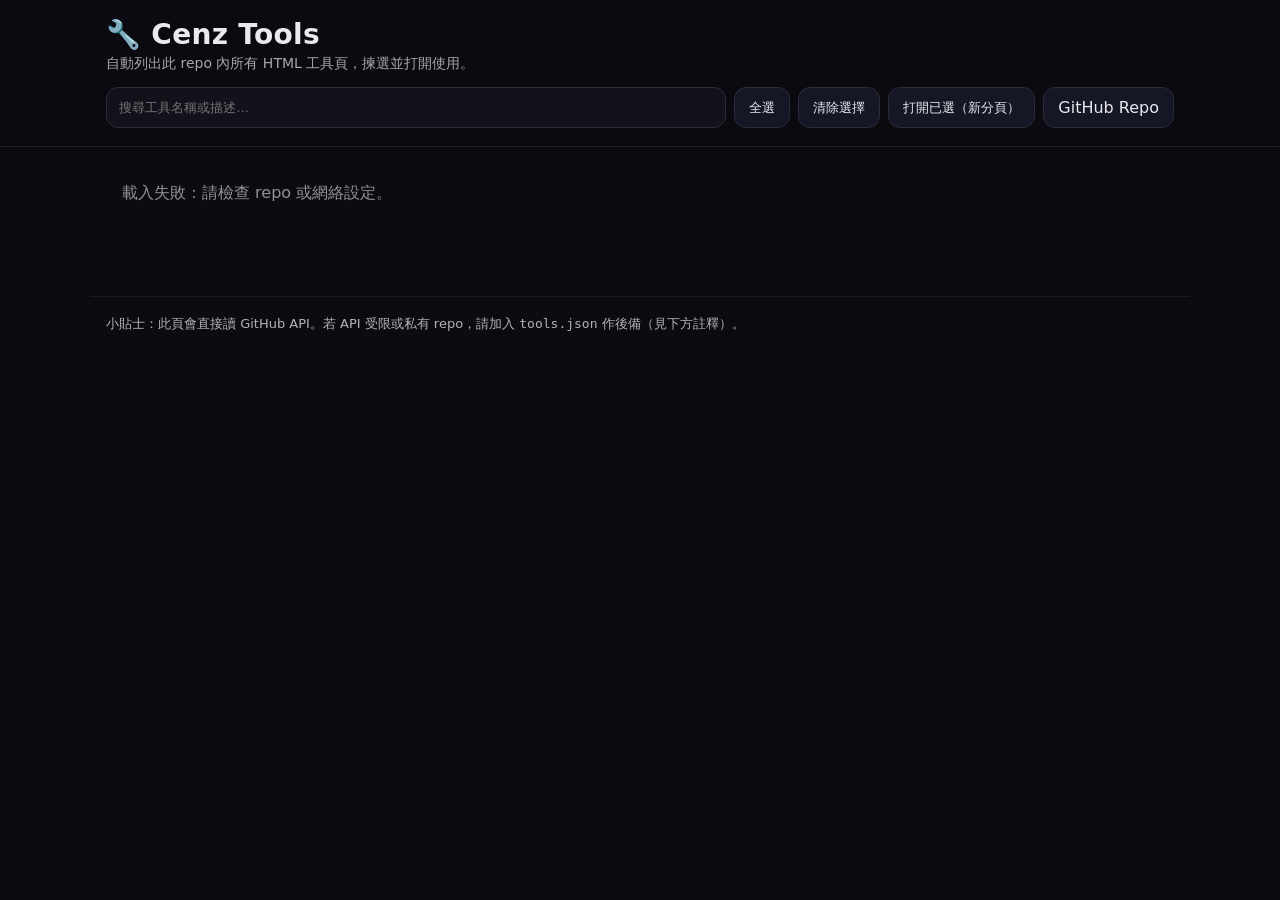
==== index.html @ 300a725a "feat: adding index" ====
<!doctype html>
<html lang="zh-HK">
<head>
  <meta charset="utf-8" />
  <meta name="viewport" content="width=device-width, initial-scale=1" />
  <title>Cenz Tools – Index</title>
  <meta name="description" content="List and launch tools in this repo" />
  <link rel="icon" href="data:,">
  <style>
    :root { --max:1100px }
    * { box-sizing: border-box }
    body { margin:0; font-family: system-ui, -apple-system, Segoe UI, Roboto, "Noto Sans", Arial, "PingFang HK", "Microsoft JhengHei", sans-serif; background:#0b0b10; color:#e9e9ef }
    header { position:sticky; top:0; z-index:10; backdrop-filter: blur(8px); background: rgba(11,11,16,.75); border-bottom:1px solid #20202a }
    .wrap { max-width: var(--max); margin: 0 auto; padding: 18px 16px }
    h1 { margin:0; font-size: clamp(20px, 4vw, 28px); letter-spacing:.3px }
    .sub { opacity:.7; font-size: 14px; margin-top:4px }
    .controls { display:flex; gap:8px; flex-wrap:wrap; margin-top:14px }
    input[type="search"]{ flex:1 1 260px; padding:10px 12px; border-radius:12px; border:1px solid #2c2c3a; background:#11121a; color:#e9e9ef; outline:none }
    button, .linkbtn {
      padding:10px 14px; border-radius:12px; border:1px solid #2c2c3a; background:#151626; color:#e9e9ef; cursor:pointer;
    }
    button:hover, .linkbtn:hover { background:#1b1c2e }
    main { max-width: var(--max); margin: 10px auto 60px; padding:0 16px }
    .grid { display:grid; grid-template-columns: repeat(auto-fill, minmax(240px, 1fr)); gap:14px }
    .card {
      border:1px solid #232332; background:linear-gradient(180deg, #121324, #0f101b);
      padding:14px; border-radius:16px; display:flex; gap:10px; align-items:flex-start
    }
    .card h3{ margin:0 0 6px; font-size:16px; line-height:1.2 }
    .card p { margin:0; opacity:.75; font-size:13px }
    .muted { opacity:.6 }
    .toolsbar { display:flex; gap:8px; align-items:center; margin: 10px 0 0 }
    .checkbox { margin-top:2px }
    .footer { max-width:var(--max); margin:0 auto; padding:18px 16px; border-top:1px solid #20202a; opacity:.75; font-size:13px }
    .empty { padding:20px; border:1px dashed #313146; border-radius:14px; text-align:center; }
    a { color:#a7b6ff; text-decoration:none }
    a:hover { text-decoration:underline }
    .badge { font-size: 12px; padding: 2px 8px; border: 1px solid #30304a; border-radius: 999px; }
  </style>
</head>
<body>
  <header>
    <div class="wrap">
      <h1>🔧 Cenz Tools</h1>
      <div class="sub">自動列出此 repo 內所有 HTML 工具頁，揀選並打開使用。</div>

      <div class="controls">
        <input id="q" type="search" placeholder="搜尋工具名稱或描述…" />
        <button id="selectAll" type="button">全選</button>
        <button id="clearSel" type="button">清除選擇</button>
        <button id="openSel" type="button">打開已選（新分頁）</button>
        <a class="linkbtn" id="viewRepo" href="https://github.com/cenzwong/tools" target="_blank" rel="noopener">GitHub Repo</a>
      </div>
    </div>
  </header>

  <main>
    <div class="wrap">
      <div id="status" class="muted" style="margin:8px 0 14px;">載入中…</div>
      <div id="list" class="grid" aria-live="polite"></div>
      <div id="empty" class="empty" style="display:none">未搵到工具。試試清除搜尋或檢查 repo 內是否有 <code>.html</code> 檔案。</div>
    </div>
  </main>

  <div class="footer">
    小貼士：此頁會直接讀 GitHub API。若 API 受限或私有 repo，請加入 <code>tools.json</code> 作後備（見下方註釋）。
  </div>

<script>
(function(){
  const owner = "cenzwong";
  const repo  = "tools";
  const api   = `https://api.github.com/repos/${owner}/${repo}/contents`;
  const GHPagesBase = (new URL(window.location.href)).pathname.replace(/\/$/, ""); // e.g. /tools
  const $list = document.getElementById('list');
  const $status = document.getElementById('status');
  const $empty = document.getElementById('empty');
  const $q = document.getElementById('q');

  const state = { items: [], filtered: [], selected: new Set() };

  const niceName = (filename) => {
    // convert "fuel-economy-converter.html" -> "Fuel Economy Converter"
    return filename
      .replace(/\.html?$/i,'')
      .replace(/[-_]/g,' ')
      .replace(/\s+/g,' ')
      .trim()
      .replace(/\b\w/g, c => c.toUpperCase());
  };

  const makeDesc = (name) => {
    // simple heuristics; can extend with a manifest later
    if (name.match(/fuel|mpg|km|l\/100/i)) return "油耗 / MPG 轉換器";
    return "工具頁";
  };

  const render = () => {
    const q = ($q.value||"").trim().toLowerCase();
    state.filtered = state.items.filter(it => {
      if (q === "") return true;
      return it.name.toLowerCase().includes(q) || it.title.toLowerCase().includes(q);
    });

    $list.innerHTML = "";
    if (state.filtered.length === 0) {
      $empty.style.display = "block";
    } else {
      $empty.style.display = "none";
      for (const it of state.filtered) {
        const id = `chk_${it.name.replace(/\W/g,'_')}`;
        const card = document.createElement('div');
        card.className = 'card';
        card.innerHTML = `
          <input class="checkbox" type="checkbox" id="${id}" ${state.selected.has(it.path)?'checked':''} />
          <div style="flex:1">
            <h3>${it.title} <span class="badge">${it.name}</span></h3>
            <p>${makeDesc(it.title)}</p>
            <div class="toolsbar">
              <a class="linkbtn" href="${it.href}" target="_blank" rel="noopener">開啟</a>
              <a class="linkbtn" href="${it.raw}" target="_blank" rel="noopener">Raw</a>
            </div>
          </div>
        `;
        card.querySelector('input').addEventListener('change', (e)=>{
          if (e.target.checked) state.selected.add(it.path);
          else state.selected.delete(it.path);
        });
        $list.appendChild(card);
      }
    }
    $status.textContent = `${state.filtered.length} 個工具可用 · 已選 ${state.selected.size}`;
  };

  const inflate = (files) => {
    const htmls = files.filter(f => f.type === 'file' && /\.html?$/i.test(f.name) && !/^index\.html?$/i.test(f.name));
    state.items = htmls.map(f => {
      const title = niceName(f.name);
      // 在 pages 上直接相對路徑可用；同時提供 raw 連結方便下載
      const href = `${GHPagesBase ? GHPagesBase + '/' : ''}${f.name}`;
      const raw = f.download_url || f.html_url?.replace('github.com','raw.githubusercontent.com').replace('/blob/','/');
      return { name: f.name, title, path: f.path, href, raw };
    }).sort((a,b)=> a.title.localeCompare(b.title));
    render();
  };

  async function loadFromAPI() {
    $status.textContent = "從 GitHub 讀取檔案清單…";
    const res = await fetch(api, { headers: { 'Accept': 'application/vnd.github+json' }});
    if (!res.ok) throw new Error(`GitHub API ${res.status}`);
    const data = await res.json();
    inflate(data);
  }

  async function loadFallback() {
    // 可選：若你另外放 tools.json（簡單陣列），會喺 API 失敗時讀取
    const res = await fetch('tools.json');
    if (!res.ok) throw new Error('no fallback');
    const data = await res.json();
    const files = data.map(n => ({ type:'file', name:n, path:n, download_url: location.origin + location.pathname + n }));
    inflate(files);
  }

  // wire up controls
  document.getElementById('selectAll').onclick = () => {
    state.filtered.forEach(it => state.selected.add(it.path));
    render();
  };
  document.getElementById('clearSel').onclick = () => {
    state.selected.clear(); render();
  };
  document.getElementById('openSel').onclick = () => {
    if (state.selected.size === 0) return alert("未選擇任何工具");
    for (const p of state.selected) {
      const it = state.items.find(x => x.path === p);
      if (it) window.open(it.href, '_blank', 'noopener');
    }
  };
  $q.addEventListener('input', render);

  // init
  loadFromAPI().catch(async () => {
    $status.textContent = "GitHub API 讀取失敗，嘗試後備清單…";
    try { await loadFallback(); $status.textContent = "已用後備清單載入。"; }
    catch { $status.textContent = "載入失敗：請檢查 repo 或網絡設定。"; }
  });
})();
</script>
</body>
</html>
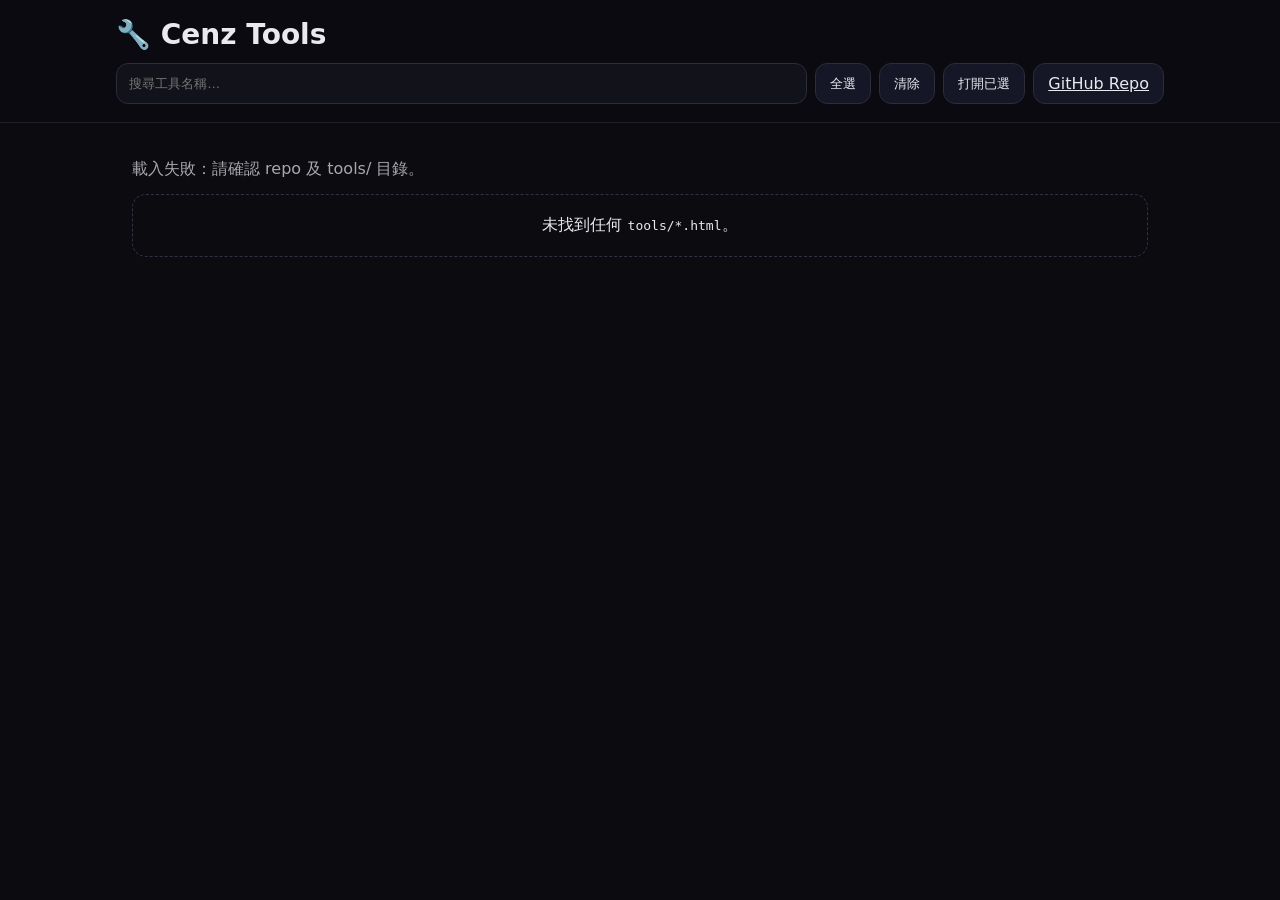
==== commit db134ffc: "feat: include the tools search" ====
--- a/index.html
+++ b/index.html
@@ -1,188 +1,140 @@
 <!doctype html>
 <html lang="zh-HK">
 <head>
-  <meta charset="utf-8" />
-  <meta name="viewport" content="width=device-width, initial-scale=1" />
-  <title>Cenz Tools – Index</title>
-  <meta name="description" content="List and launch tools in this repo" />
-  <link rel="icon" href="data:,">
-  <style>
-    :root { --max:1100px }
-    * { box-sizing: border-box }
-    body { margin:0; font-family: system-ui, -apple-system, Segoe UI, Roboto, "Noto Sans", Arial, "PingFang HK", "Microsoft JhengHei", sans-serif; background:#0b0b10; color:#e9e9ef }
-    header { position:sticky; top:0; z-index:10; backdrop-filter: blur(8px); background: rgba(11,11,16,.75); border-bottom:1px solid #20202a }
-    .wrap { max-width: var(--max); margin: 0 auto; padding: 18px 16px }
-    h1 { margin:0; font-size: clamp(20px, 4vw, 28px); letter-spacing:.3px }
-    .sub { opacity:.7; font-size: 14px; margin-top:4px }
-    .controls { display:flex; gap:8px; flex-wrap:wrap; margin-top:14px }
-    input[type="search"]{ flex:1 1 260px; padding:10px 12px; border-radius:12px; border:1px solid #2c2c3a; background:#11121a; color:#e9e9ef; outline:none }
-    button, .linkbtn {
-      padding:10px 14px; border-radius:12px; border:1px solid #2c2c3a; background:#151626; color:#e9e9ef; cursor:pointer;
-    }
-    button:hover, .linkbtn:hover { background:#1b1c2e }
-    main { max-width: var(--max); margin: 10px auto 60px; padding:0 16px }
-    .grid { display:grid; grid-template-columns: repeat(auto-fill, minmax(240px, 1fr)); gap:14px }
-    .card {
-      border:1px solid #232332; background:linear-gradient(180deg, #121324, #0f101b);
-      padding:14px; border-radius:16px; display:flex; gap:10px; align-items:flex-start
-    }
-    .card h3{ margin:0 0 6px; font-size:16px; line-height:1.2 }
-    .card p { margin:0; opacity:.75; font-size:13px }
-    .muted { opacity:.6 }
-    .toolsbar { display:flex; gap:8px; align-items:center; margin: 10px 0 0 }
-    .checkbox { margin-top:2px }
-    .footer { max-width:var(--max); margin:0 auto; padding:18px 16px; border-top:1px solid #20202a; opacity:.75; font-size:13px }
-    .empty { padding:20px; border:1px dashed #313146; border-radius:14px; text-align:center; }
-    a { color:#a7b6ff; text-decoration:none }
-    a:hover { text-decoration:underline }
-    .badge { font-size: 12px; padding: 2px 8px; border: 1px solid #30304a; border-radius: 999px; }
-  </style>
+<meta charset="utf-8" />
+<meta name="viewport" content="width=device-width, initial-scale=1" />
+<title>Cenz Tools – Index</title>
+<link rel="icon" href="data:,">
+<style>
+  :root{--max:1080px}
+  *{box-sizing:border-box}
+  body{margin:0;font-family:system-ui,-apple-system,Segoe UI,Roboto,Noto Sans,Arial,"PingFang HK","Microsoft JhengHei",sans-serif;background:#0b0b10;color:#e9e9ef}
+  header{position:sticky;top:0;z-index:10;backdrop-filter:blur(8px);background:rgba(11,11,16,.75);border-bottom:1px solid #20202a}
+  .wrap{max-width:var(--max);margin:0 auto;padding:18px 16px}
+  h1{margin:0;font-size:clamp(20px,4vw,28px)}
+  .controls{display:flex;gap:8px;flex-wrap:wrap;margin-top:12px}
+  input[type="search"]{flex:1 1 260px;padding:10px 12px;border-radius:12px;border:1px solid #2c2c3a;background:#11121a;color:#e9e9ef}
+  button,.linkbtn{padding:10px 14px;border-radius:12px;border:1px solid #2c2c3a;background:#151626;color:#e9e9ef;cursor:pointer}
+  button:hover,.linkbtn:hover{background:#1b1c2e}
+  main{max-width:var(--max);margin:10px auto 60px;padding:0 16px}
+  .grid{display:grid;grid-template-columns:repeat(auto-fill,minmax(240px,1fr));gap:14px}
+  .card{border:1px solid #232332;background:linear-gradient(180deg,#121324,#0f101b);padding:14px;border-radius:16px;display:flex;gap:10px}
+  .card h3{margin:0 0 6px;font-size:16px;line-height:1.2}
+  .card p{margin:0;opacity:.75;font-size:13px}
+  .muted{opacity:.7}
+  .toolsbar{display:flex;gap:8px;align-items:center;margin-top:10px}
+  .checkbox{margin-top:2px}
+  .empty{padding:20px;border:1px dashed #313146;border-radius:14px;text-align:center}
+  .badge{font-size:12px;padding:2px 8px;border:1px solid #30304a;border-radius:999px}
+</style>
 </head>
 <body>
-  <header>
-    <div class="wrap">
-      <h1>🔧 Cenz Tools</h1>
-      <div class="sub">自動列出此 repo 內所有 HTML 工具頁，揀選並打開使用。</div>
+<header>
+  <div class="wrap">
+    <h1>🔧 Cenz Tools</h1>
+    <div class="controls">
+      <input id="q" type="search" placeholder="搜尋工具名稱…" />
+      <button id="selectAll" type="button">全選</button>
+      <button id="clearSel" type="button">清除</button>
+      <button id="openSel" type="button">打開已選</button>
+      <a id="repoLink" class="linkbtn" target="_blank" rel="noopener">GitHub Repo</a>
+    </div>
+  </div>
+</header>
 
-      <div class="controls">
-        <input id="q" type="search" placeholder="搜尋工具名稱或描述…" />
-        <button id="selectAll" type="button">全選</button>
-        <button id="clearSel" type="button">清除選擇</button>
-        <button id="openSel" type="button">打開已選（新分頁）</button>
-        <a class="linkbtn" id="viewRepo" href="https://github.com/cenzwong/tools" target="_blank" rel="noopener">GitHub Repo</a>
-      </div>
-    </div>
-  </header>
-
-  <main>
-    <div class="wrap">
-      <div id="status" class="muted" style="margin:8px 0 14px;">載入中…</div>
-      <div id="list" class="grid" aria-live="polite"></div>
-      <div id="empty" class="empty" style="display:none">未搵到工具。試試清除搜尋或檢查 repo 內是否有 <code>.html</code> 檔案。</div>
-    </div>
-  </main>
-
-  <div class="footer">
-    小貼士：此頁會直接讀 GitHub API。若 API 受限或私有 repo，請加入 <code>tools.json</code> 作後備（見下方註釋）。
+<main>
+  <div class="wrap">
+    <div id="status" class="muted" style="margin:8px 0 14px;">載入中…</div>
+    <div id="list" class="grid" aria-live="polite"></div>
+    <div id="empty" class="empty" style="display:none">未找到任何 <code>tools/*.html</code>。</div>
   </div>
+</main>
 
 <script>
 (function(){
-  const owner = "cenzwong";
-  const repo  = "tools";
-  const api   = `https://api.github.com/repos/${owner}/${repo}/contents`;
-  const GHPagesBase = (new URL(window.location.href)).pathname.replace(/\/$/, ""); // e.g. /tools
+  // 推斷 owner/repo（適用於 user/org Pages）。如你想固定，可手動填 owner/repo。
+  const host = location.hostname; // e.g. cenzwong.github.io
+  const owner = host.split(".")[0]; // cenzwong
+  const pathParts = location.pathname.split("/").filter(Boolean); // ["<repo>", ...]
+  const repo = pathParts[0] || "tools"; // repo 名
+  const basePath = "/" + repo + "/";    // "/tools/"
+  const toolsWebBase = basePath + "tools/"; // "/tools/tools/"
+  const api = `https://api.github.com/repos/${owner}/${repo}/contents/tools`;
+
   const $list = document.getElementById('list');
   const $status = document.getElementById('status');
   const $empty = document.getElementById('empty');
   const $q = document.getElementById('q');
+  const $repoLink = document.getElementById('repoLink');
+  $repoLink.href = `https://github.com/${owner}/${repo}`;
 
   const state = { items: [], filtered: [], selected: new Set() };
 
-  const niceName = (filename) => {
-    // convert "fuel-economy-converter.html" -> "Fuel Economy Converter"
-    return filename
-      .replace(/\.html?$/i,'')
-      .replace(/[-_]/g,' ')
-      .replace(/\s+/g,' ')
-      .trim()
-      .replace(/\b\w/g, c => c.toUpperCase());
-  };
+  const pretty = s => s.replace(/\.html?$/i,'').replace(/[-_]/g,' ').replace(/\s+/g,' ').trim().replace(/\b\w/g,c=>c.toUpperCase());
 
-  const makeDesc = (name) => {
-    // simple heuristics; can extend with a manifest later
-    if (name.match(/fuel|mpg|km|l\/100/i)) return "油耗 / MPG 轉換器";
-    return "工具頁";
-  };
-
-  const render = () => {
-    const q = ($q.value||"").trim().toLowerCase();
-    state.filtered = state.items.filter(it => {
-      if (q === "") return true;
-      return it.name.toLowerCase().includes(q) || it.title.toLowerCase().includes(q);
-    });
-
+  function render(){
+    const q = ($q.value||"").toLowerCase().trim();
+    state.filtered = state.items.filter(it => q === "" || it.title.toLowerCase().includes(q) || it.name.toLowerCase().includes(q));
     $list.innerHTML = "";
-    if (state.filtered.length === 0) {
-      $empty.style.display = "block";
-    } else {
-      $empty.style.display = "none";
-      for (const it of state.filtered) {
+    if(state.filtered.length===0){ $empty.style.display="block"; }
+    else {
+      $empty.style.display="none";
+      for(const it of state.filtered){
         const id = `chk_${it.name.replace(/\W/g,'_')}`;
         const card = document.createElement('div');
-        card.className = 'card';
+        card.className = "card";
         card.innerHTML = `
-          <input class="checkbox" type="checkbox" id="${id}" ${state.selected.has(it.path)?'checked':''} />
+          <input class="checkbox" type="checkbox" id="${id}" ${state.selected.has(it.path)?'checked':''}/>
           <div style="flex:1">
             <h3>${it.title} <span class="badge">${it.name}</span></h3>
-            <p>${makeDesc(it.title)}</p>
+            <p class="muted">單檔工具頁</p>
             <div class="toolsbar">
               <a class="linkbtn" href="${it.href}" target="_blank" rel="noopener">開啟</a>
               <a class="linkbtn" href="${it.raw}" target="_blank" rel="noopener">Raw</a>
             </div>
-          </div>
-        `;
-        card.querySelector('input').addEventListener('change', (e)=>{
-          if (e.target.checked) state.selected.add(it.path);
-          else state.selected.delete(it.path);
+          </div>`;
+        card.querySelector('input').addEventListener('change',e=>{
+          if(e.target.checked) state.selected.add(it.path); else state.selected.delete(it.path);
         });
         $list.appendChild(card);
       }
     }
-    $status.textContent = `${state.filtered.length} 個工具可用 · 已選 ${state.selected.size}`;
-  };
+    $status.textContent = `${state.filtered.length} 個工具 · 已選 ${state.selected.size}`;
+  }
 
-  const inflate = (files) => {
-    const htmls = files.filter(f => f.type === 'file' && /\.html?$/i.test(f.name) && !/^index\.html?$/i.test(f.name));
-    state.items = htmls.map(f => {
-      const title = niceName(f.name);
-      // 在 pages 上直接相對路徑可用；同時提供 raw 連結方便下載
-      const href = `${GHPagesBase ? GHPagesBase + '/' : ''}${f.name}`;
-      const raw = f.download_url || f.html_url?.replace('github.com','raw.githubusercontent.com').replace('/blob/','/');
-      return { name: f.name, title, path: f.path, href, raw };
+  function inflate(files){
+    const htmls = files.filter(f => f.type==='file' && /\.html?$/i.test(f.name) && !/^index\.html?$/i.test(f.name));
+    state.items = htmls.map(f=>{
+      const title = pretty(f.name);
+      const href = toolsWebBase + encodeURIComponent(f.name);
+      const raw = f.download_url || (f.html_url ? f.html_url.replace('github.com','raw.githubusercontent.com').replace('/blob/','/') : '');
+      return { name:f.name, title, path:f.path, href, raw };
     }).sort((a,b)=> a.title.localeCompare(b.title));
     render();
-  };
+  }
 
-  async function loadFromAPI() {
-    $status.textContent = "從 GitHub 讀取檔案清單…";
-    const res = await fetch(api, { headers: { 'Accept': 'application/vnd.github+json' }});
-    if (!res.ok) throw new Error(`GitHub API ${res.status}`);
+  async function loadFromAPI(){
+    $status.textContent = "從 GitHub 讀取 tools/ …";
+    const res = await fetch(api, { headers: { 'Accept':'application/vnd.github+json' }});
+    if(!res.ok) throw new Error(`GitHub API ${res.status}`);
     const data = await res.json();
     inflate(data);
   }
 
-  async function loadFallback() {
-    // 可選：若你另外放 tools.json（簡單陣列），會喺 API 失敗時讀取
-    const res = await fetch('tools.json');
-    if (!res.ok) throw new Error('no fallback');
-    const data = await res.json();
-    const files = data.map(n => ({ type:'file', name:n, path:n, download_url: location.origin + location.pathname + n }));
-    inflate(files);
-  }
-
-  // wire up controls
-  document.getElementById('selectAll').onclick = () => {
-    state.filtered.forEach(it => state.selected.add(it.path));
-    render();
-  };
-  document.getElementById('clearSel').onclick = () => {
-    state.selected.clear(); render();
-  };
-  document.getElementById('openSel').onclick = () => {
-    if (state.selected.size === 0) return alert("未選擇任何工具");
-    for (const p of state.selected) {
-      const it = state.items.find(x => x.path === p);
-      if (it) window.open(it.href, '_blank', 'noopener');
+  document.getElementById('selectAll').onclick = ()=>{ state.filtered.forEach(it=>state.selected.add(it.path)); render(); };
+  document.getElementById('clearSel').onclick = ()=>{ state.selected.clear(); render(); };
+  document.getElementById('openSel').onclick = ()=>{
+    if(state.selected.size===0) return alert("未選擇任何工具");
+    for(const p of state.selected){
+      const it = state.items.find(x=>x.path===p);
+      if(it) window.open(it.href,'_blank','noopener');
     }
   };
   $q.addEventListener('input', render);
 
-  // init
-  loadFromAPI().catch(async () => {
-    $status.textContent = "GitHub API 讀取失敗，嘗試後備清單…";
-    try { await loadFallback(); $status.textContent = "已用後備清單載入。"; }
-    catch { $status.textContent = "載入失敗：請檢查 repo 或網絡設定。"; }
+  loadFromAPI().catch(()=>{
+    $status.textContent = "載入失敗：請確認 repo 及 tools/ 目錄。";
+    $empty.style.display="block";
   });
 })();
 </script>
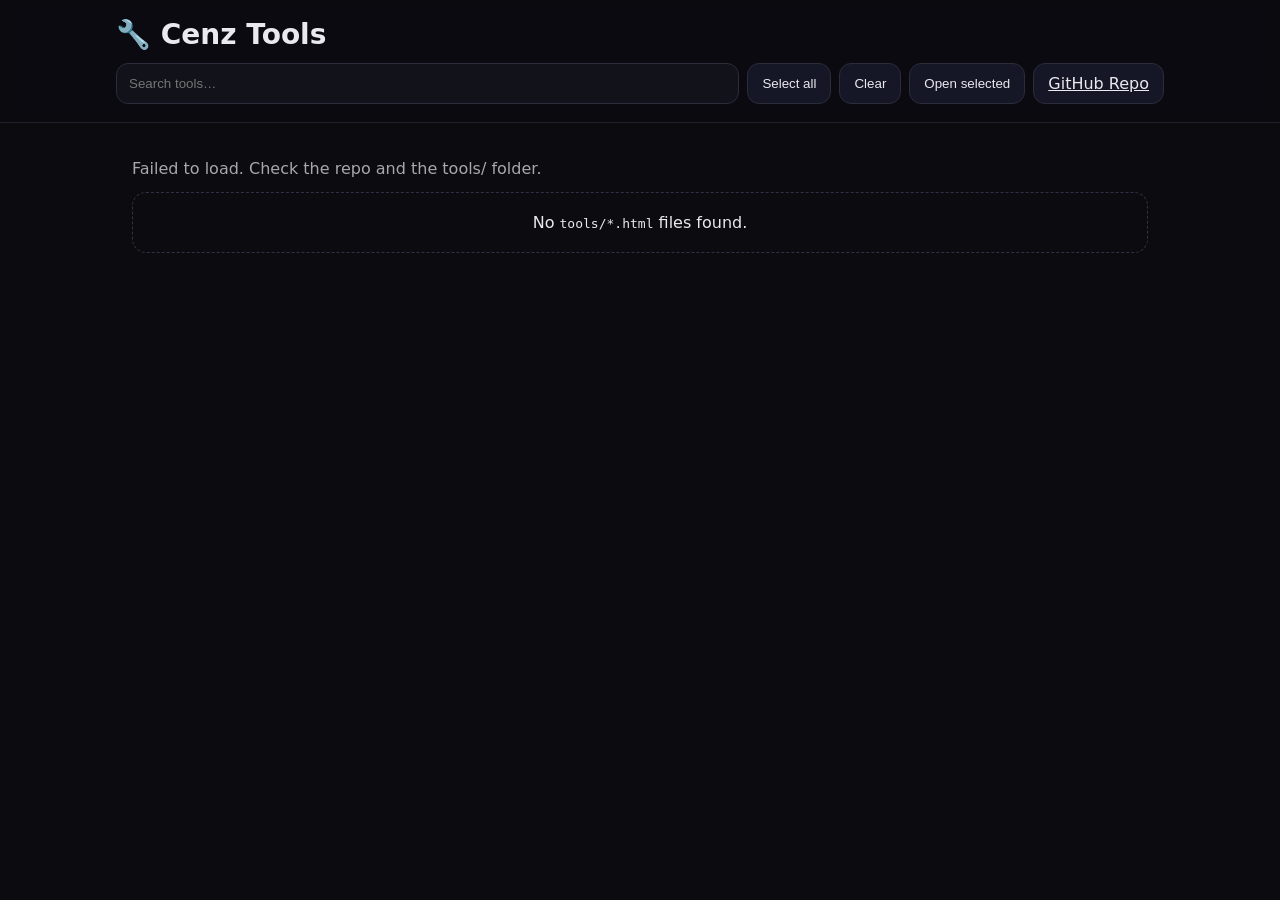
==== commit 4b803ae5: "feat: english only" ====
--- a/index.html
+++ b/index.html
@@ -1,5 +1,5 @@
 <!doctype html>
-<html lang="zh-HK">
+<html lang="en">
 <head>
 <meta charset="utf-8" />
 <meta name="viewport" content="width=device-width, initial-scale=1" />
@@ -8,7 +8,7 @@
 <style>
   :root{--max:1080px}
   *{box-sizing:border-box}
-  body{margin:0;font-family:system-ui,-apple-system,Segoe UI,Roboto,Noto Sans,Arial,"PingFang HK","Microsoft JhengHei",sans-serif;background:#0b0b10;color:#e9e9ef}
+  body{margin:0;font-family:system-ui,-apple-system,Segoe UI,Roboto,Noto Sans,Arial,sans-serif;background:#0b0b10;color:#e9e9ef}
   header{position:sticky;top:0;z-index:10;backdrop-filter:blur(8px);background:rgba(11,11,16,.75);border-bottom:1px solid #20202a}
   .wrap{max-width:var(--max);margin:0 auto;padding:18px 16px}
   h1{margin:0;font-size:clamp(20px,4vw,28px)}
@@ -33,10 +33,10 @@
   <div class="wrap">
     <h1>🔧 Cenz Tools</h1>
     <div class="controls">
-      <input id="q" type="search" placeholder="搜尋工具名稱…" />
-      <button id="selectAll" type="button">全選</button>
-      <button id="clearSel" type="button">清除</button>
-      <button id="openSel" type="button">打開已選</button>
+      <input id="q" type="search" placeholder="Search tools…" />
+      <button id="selectAll" type="button">Select all</button>
+      <button id="clearSel" type="button">Clear</button>
+      <button id="openSel" type="button">Open selected</button>
       <a id="repoLink" class="linkbtn" target="_blank" rel="noopener">GitHub Repo</a>
     </div>
   </div>
@@ -44,22 +44,22 @@
 
 <main>
   <div class="wrap">
-    <div id="status" class="muted" style="margin:8px 0 14px;">載入中…</div>
+    <div id="status" class="muted" style="margin:8px 0 14px;">Loading…</div>
     <div id="list" class="grid" aria-live="polite"></div>
-    <div id="empty" class="empty" style="display:none">未找到任何 <code>tools/*.html</code>。</div>
+    <div id="empty" class="empty" style="display:none">No <code>tools/*.html</code> files found.</div>
   </div>
 </main>
 
 <script>
 (function(){
-  // 推斷 owner/repo（適用於 user/org Pages）。如你想固定，可手動填 owner/repo。
-  const host = location.hostname; // e.g. cenzwong.github.io
-  const owner = host.split(".")[0]; // cenzwong
-  const pathParts = location.pathname.split("/").filter(Boolean); // ["<repo>", ...]
-  const repo = pathParts[0] || "tools"; // repo 名
-  const basePath = "/" + repo + "/";    // "/tools/"
-  const toolsWebBase = basePath + "tools/"; // "/tools/tools/"
-  const api = `https://api.github.com/repos/${owner}/${repo}/contents/tools`;
+  // Hard-coded to your repo
+  const owner = "cenzwong";
+  const repo  = "tools";
+  const api   = `https://api.github.com/repos/${owner}/${repo}/contents/tools`;
+
+  // Project Pages base path: /<repo>/
+  const basePath = `/${repo}/`;
+  const webToolsBase = `${basePath}tools/`;
 
   const $list = document.getElementById('list');
   const $status = document.getElementById('status');
@@ -70,7 +70,12 @@
 
   const state = { items: [], filtered: [], selected: new Set() };
 
-  const pretty = s => s.replace(/\.html?$/i,'').replace(/[-_]/g,' ').replace(/\s+/g,' ').trim().replace(/\b\w/g,c=>c.toUpperCase());
+  const toTitle = s => s
+    .replace(/\.html?$/i,'')
+    .replace(/[-_]/g,' ')
+    .replace(/\s+/g,' ')
+    .trim()
+    .replace(/\b\w/g,c=>c.toUpperCase());
 
   function render(){
     const q = ($q.value||"").toLowerCase().trim();
@@ -87,9 +92,9 @@
           <input class="checkbox" type="checkbox" id="${id}" ${state.selected.has(it.path)?'checked':''}/>
           <div style="flex:1">
             <h3>${it.title} <span class="badge">${it.name}</span></h3>
-            <p class="muted">單檔工具頁</p>
+            <p class="muted">Single-file tool</p>
             <div class="toolsbar">
-              <a class="linkbtn" href="${it.href}" target="_blank" rel="noopener">開啟</a>
+              <a class="linkbtn" href="${it.href}" target="_blank" rel="noopener">Open</a>
               <a class="linkbtn" href="${it.raw}" target="_blank" rel="noopener">Raw</a>
             </div>
           </div>`;
@@ -99,14 +104,14 @@
         $list.appendChild(card);
       }
     }
-    $status.textContent = `${state.filtered.length} 個工具 · 已選 ${state.selected.size}`;
+    $status.textContent = `${state.filtered.length} tools · ${state.selected.size} selected`;
   }
 
   function inflate(files){
     const htmls = files.filter(f => f.type==='file' && /\.html?$/i.test(f.name) && !/^index\.html?$/i.test(f.name));
     state.items = htmls.map(f=>{
-      const title = pretty(f.name);
-      const href = toolsWebBase + encodeURIComponent(f.name);
+      const title = toTitle(f.name);
+      const href = webToolsBase + encodeURIComponent(f.name);
       const raw = f.download_url || (f.html_url ? f.html_url.replace('github.com','raw.githubusercontent.com').replace('/blob/','/') : '');
       return { name:f.name, title, path:f.path, href, raw };
     }).sort((a,b)=> a.title.localeCompare(b.title));
@@ -114,7 +119,7 @@
   }
 
   async function loadFromAPI(){
-    $status.textContent = "從 GitHub 讀取 tools/ …";
+    $status.textContent = "Loading tools/ from GitHub…";
     const res = await fetch(api, { headers: { 'Accept':'application/vnd.github+json' }});
     if(!res.ok) throw new Error(`GitHub API ${res.status}`);
     const data = await res.json();
@@ -124,7 +129,7 @@
   document.getElementById('selectAll').onclick = ()=>{ state.filtered.forEach(it=>state.selected.add(it.path)); render(); };
   document.getElementById('clearSel').onclick = ()=>{ state.selected.clear(); render(); };
   document.getElementById('openSel').onclick = ()=>{
-    if(state.selected.size===0) return alert("未選擇任何工具");
+    if(state.selected.size===0) return alert("No tools selected");
     for(const p of state.selected){
       const it = state.items.find(x=>x.path===p);
       if(it) window.open(it.href,'_blank','noopener');
@@ -133,7 +138,7 @@
   $q.addEventListener('input', render);
 
   loadFromAPI().catch(()=>{
-    $status.textContent = "載入失敗：請確認 repo 及 tools/ 目錄。";
+    $status.textContent = "Failed to load. Check the repo and the tools/ folder.";
     $empty.style.display="block";
   });
 })();
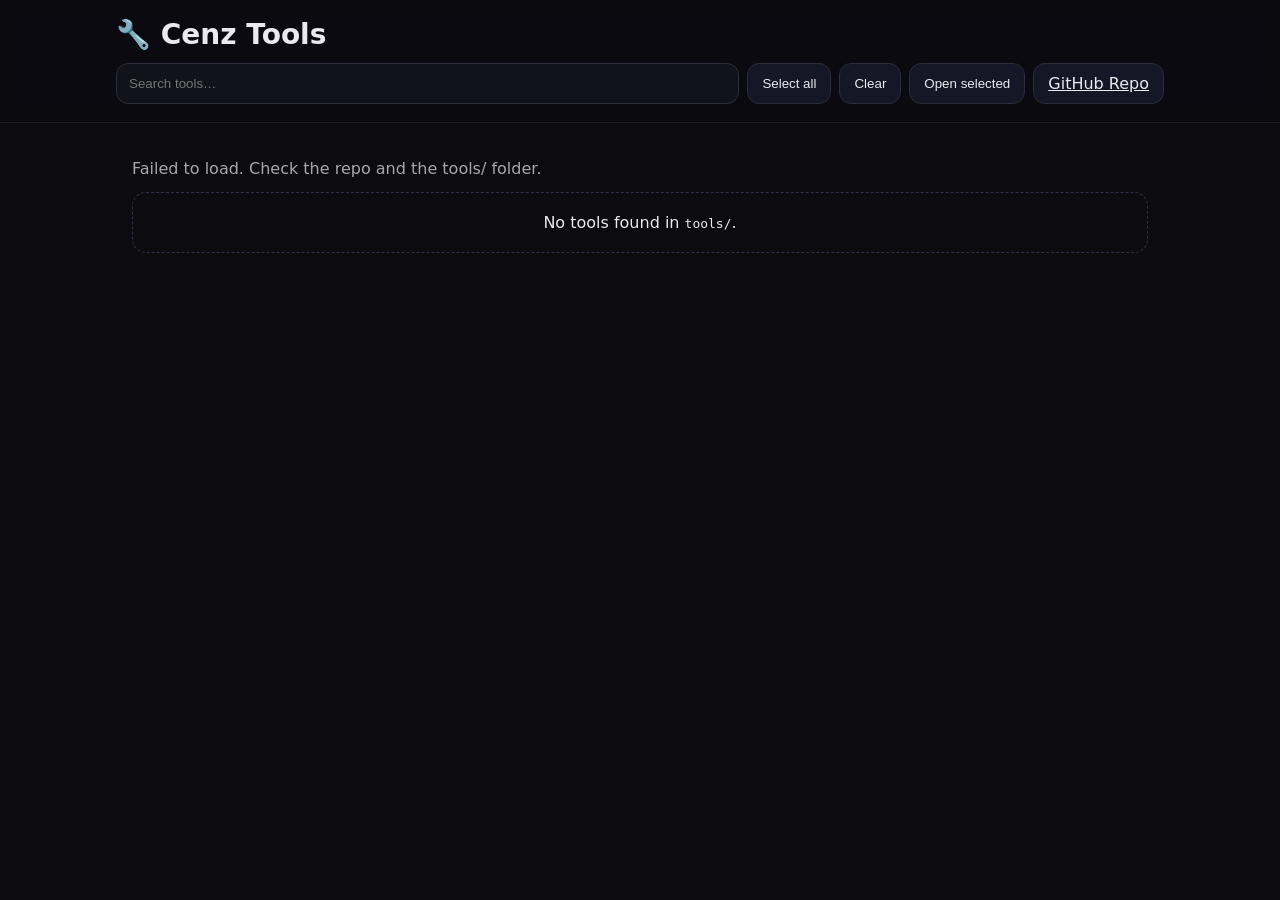
==== commit 9e64f286: "Support files and folders in index.html Co-authored-by: cenzwong <44856918+cenzwong@users.noreply.gi" ====
--- a/index.html
+++ b/index.html
@@ -46,7 +46,7 @@
   <div class="wrap">
     <div id="status" class="muted" style="margin:8px 0 14px;">Loading…</div>
     <div id="list" class="grid" aria-live="polite"></div>
-    <div id="empty" class="empty" style="display:none">No <code>tools/*.html</code> files found.</div>
+    <div id="empty" class="empty" style="display:none">No tools found in <code>tools/</code>.</div>
   </div>
 </main>
 
@@ -86,16 +86,17 @@
       $empty.style.display="none";
       for(const it of state.filtered){
         const id = `chk_${it.name.replace(/\W/g,'_')}`;
+        const rawBtn = it.raw ? `<a class="linkbtn" href="${it.raw}" target="_blank" rel="noopener">Raw</a>` : '';
         const card = document.createElement('div');
         card.className = "card";
         card.innerHTML = `
           <input class="checkbox" type="checkbox" id="${id}" ${state.selected.has(it.path)?'checked':''}/>
           <div style="flex:1">
             <h3>${it.title} <span class="badge">${it.name}</span></h3>
-            <p class="muted">Single-file tool</p>
+            <p class="muted">${it.typeLabel}</p>
             <div class="toolsbar">
               <a class="linkbtn" href="${it.href}" target="_blank" rel="noopener">Open</a>
-              <a class="linkbtn" href="${it.raw}" target="_blank" rel="noopener">Raw</a>
+              ${rawBtn}
             </div>
           </div>`;
         card.querySelector('input').addEventListener('change',e=>{
@@ -108,12 +109,17 @@
   }
 
   function inflate(files){
-    const htmls = files.filter(f => f.type==='file' && /\.html?$/i.test(f.name) && !/^index\.html?$/i.test(f.name));
-    state.items = htmls.map(f=>{
+    const validItems = files.filter(f =>
+      (f.type === 'file' && /\.html?$/i.test(f.name) && !/^index\.html?$/i.test(f.name)) ||
+      (f.type === 'dir')
+    );
+    state.items = validItems.map(f=>{
+      const isDir = f.type === 'dir';
       const title = toTitle(f.name);
-      const href = webToolsBase + encodeURIComponent(f.name);
-      const raw = f.download_url || (f.html_url ? f.html_url.replace('github.com','raw.githubusercontent.com').replace('/blob/','/') : '');
-      return { name:f.name, title, path:f.path, href, raw };
+      const href = isDir ? `${webToolsBase}${encodeURIComponent(f.name)}/` : `${webToolsBase}${encodeURIComponent(f.name)}`;
+      const raw = isDir ? '' : (f.download_url || (f.html_url ? f.html_url.replace('github.com','raw.githubusercontent.com').replace('/blob/','/') : ''));
+      const typeLabel = isDir ? 'multi-file tool' : 'single-file tool';
+      return { name:f.name, title, path:f.path, href, raw, typeLabel };
     }).sort((a,b)=> a.title.localeCompare(b.title));
     render();
   }
